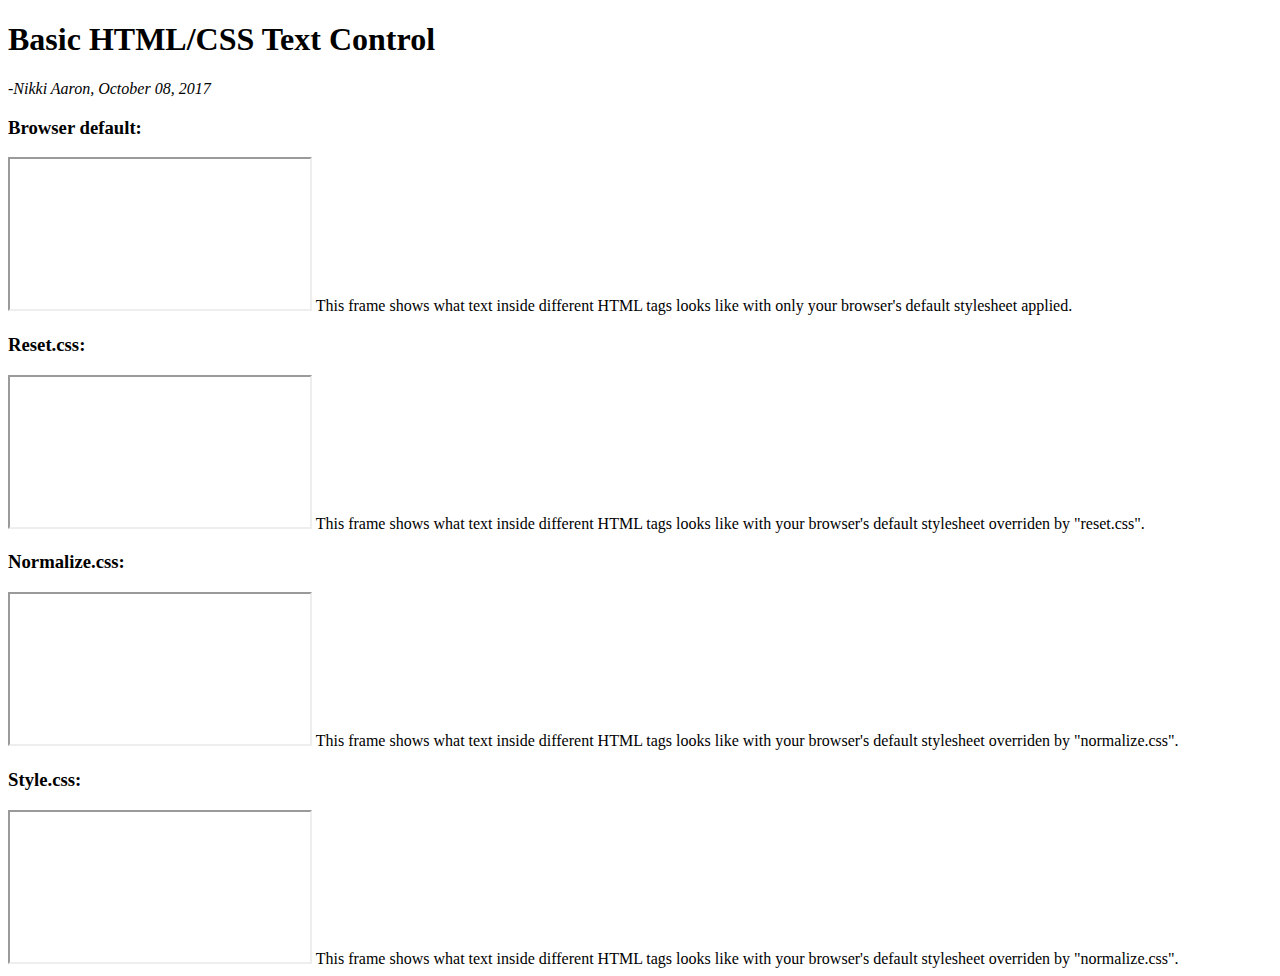
==== index.html @ 7bac6902 "added CSS style to text-style.html" ====
<!DOCTYPE html>
<html lang="en">
<head>
    <meta charset="UTF-8">
    <title>HTML Text Element Visualization</title>
    <link rel="stylesheet" type="text/css" href="assets/css/normalize.css">
    <link rel="stylesheet" type="text/css" href="assets/css/style-main.css">
</head>

<body>
    <header>
        <h1>Basic HTML/CSS Text Control</h1>
        <i>-Nikki Aaron, October 08, 2017</i>
    </header>
    <main>
        <div class="row">
            <div class="column">
                <h3>Browser default:</h3>
                <iframe src="text-nostyle.html"></iframe>
                This frame shows what text inside different HTML tags looks like with only your browser's default stylesheet applied.
            </div>
            <div class="column">
                <h3>Reset.css:</h3>
                <iframe src="text-reset.html"></iframe>
                This frame shows what text inside different HTML tags looks like with your browser's default stylesheet overriden by "reset.css".
            </div>
        </div>
        <div class="row">
            <div class="column">
                <h3>Normalize.css:</h3>
                <iframe src="text-norml.html"></iframe>
                This frame shows what text inside different HTML tags looks like with your browser's default stylesheet overriden by "normalize.css".
            </div>
            <div class="column">
                <h3>Style.css:</h3>
                <iframe src="text-style.html"></iframe>
                This frame shows what text inside different HTML tags looks like with your browser's default stylesheet overriden by "normalize.css".
            </div>
        </div>
</main>
</body>
</html>
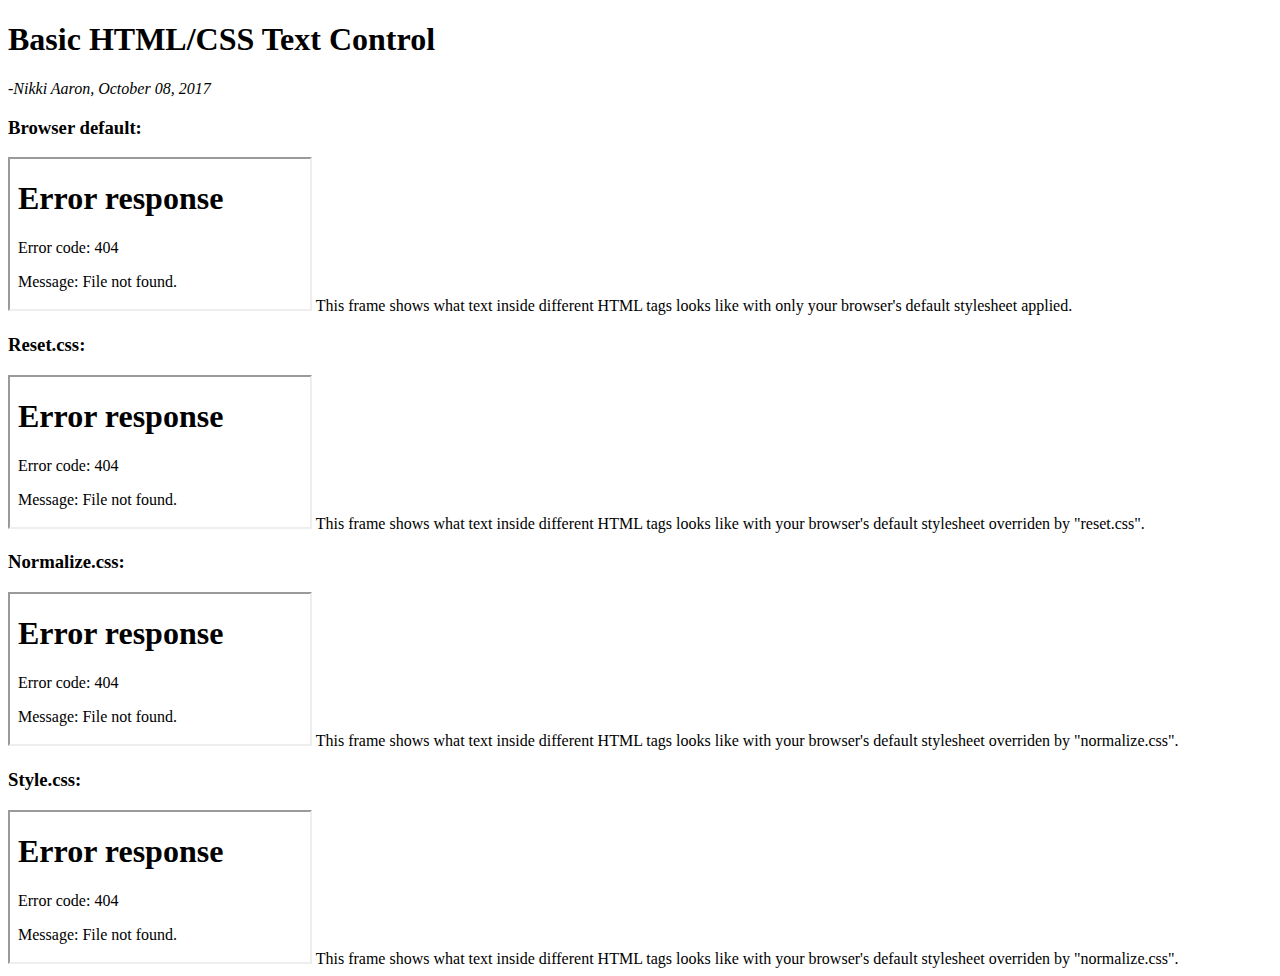
==== commit fb1e8d27: "modified link for frames to work in GitHub" ====
--- a/index.html
+++ b/index.html
@@ -16,24 +16,24 @@
         <div class="row">
             <div class="column">
                 <h3>Browser default:</h3>
-                <iframe src="text-nostyle.html"></iframe>
+                <iframe src="na-dev.github.io/visualize_text_elements/text-nostyle.html"></iframe>
                 This frame shows what text inside different HTML tags looks like with only your browser's default stylesheet applied.
             </div>
             <div class="column">
                 <h3>Reset.css:</h3>
-                <iframe src="text-reset.html"></iframe>
+                <iframe src="na-dev.github.io/visualize_text_elements/text-reset.html"></iframe>
                 This frame shows what text inside different HTML tags looks like with your browser's default stylesheet overriden by "reset.css".
             </div>
         </div>
         <div class="row">
             <div class="column">
                 <h3>Normalize.css:</h3>
-                <iframe src="text-norml.html"></iframe>
+                <iframe src="na-dev.github.io/visualize_text_elements/text-norml.html"></iframe>
                 This frame shows what text inside different HTML tags looks like with your browser's default stylesheet overriden by "normalize.css".
             </div>
             <div class="column">
                 <h3>Style.css:</h3>
-                <iframe src="text-style.html"></iframe>
+                <iframe src="na-dev.github.io/visualize_text_elements/text-style.html"></iframe>
                 This frame shows what text inside different HTML tags looks like with your browser's default stylesheet overriden by "normalize.css".
             </div>
         </div>
